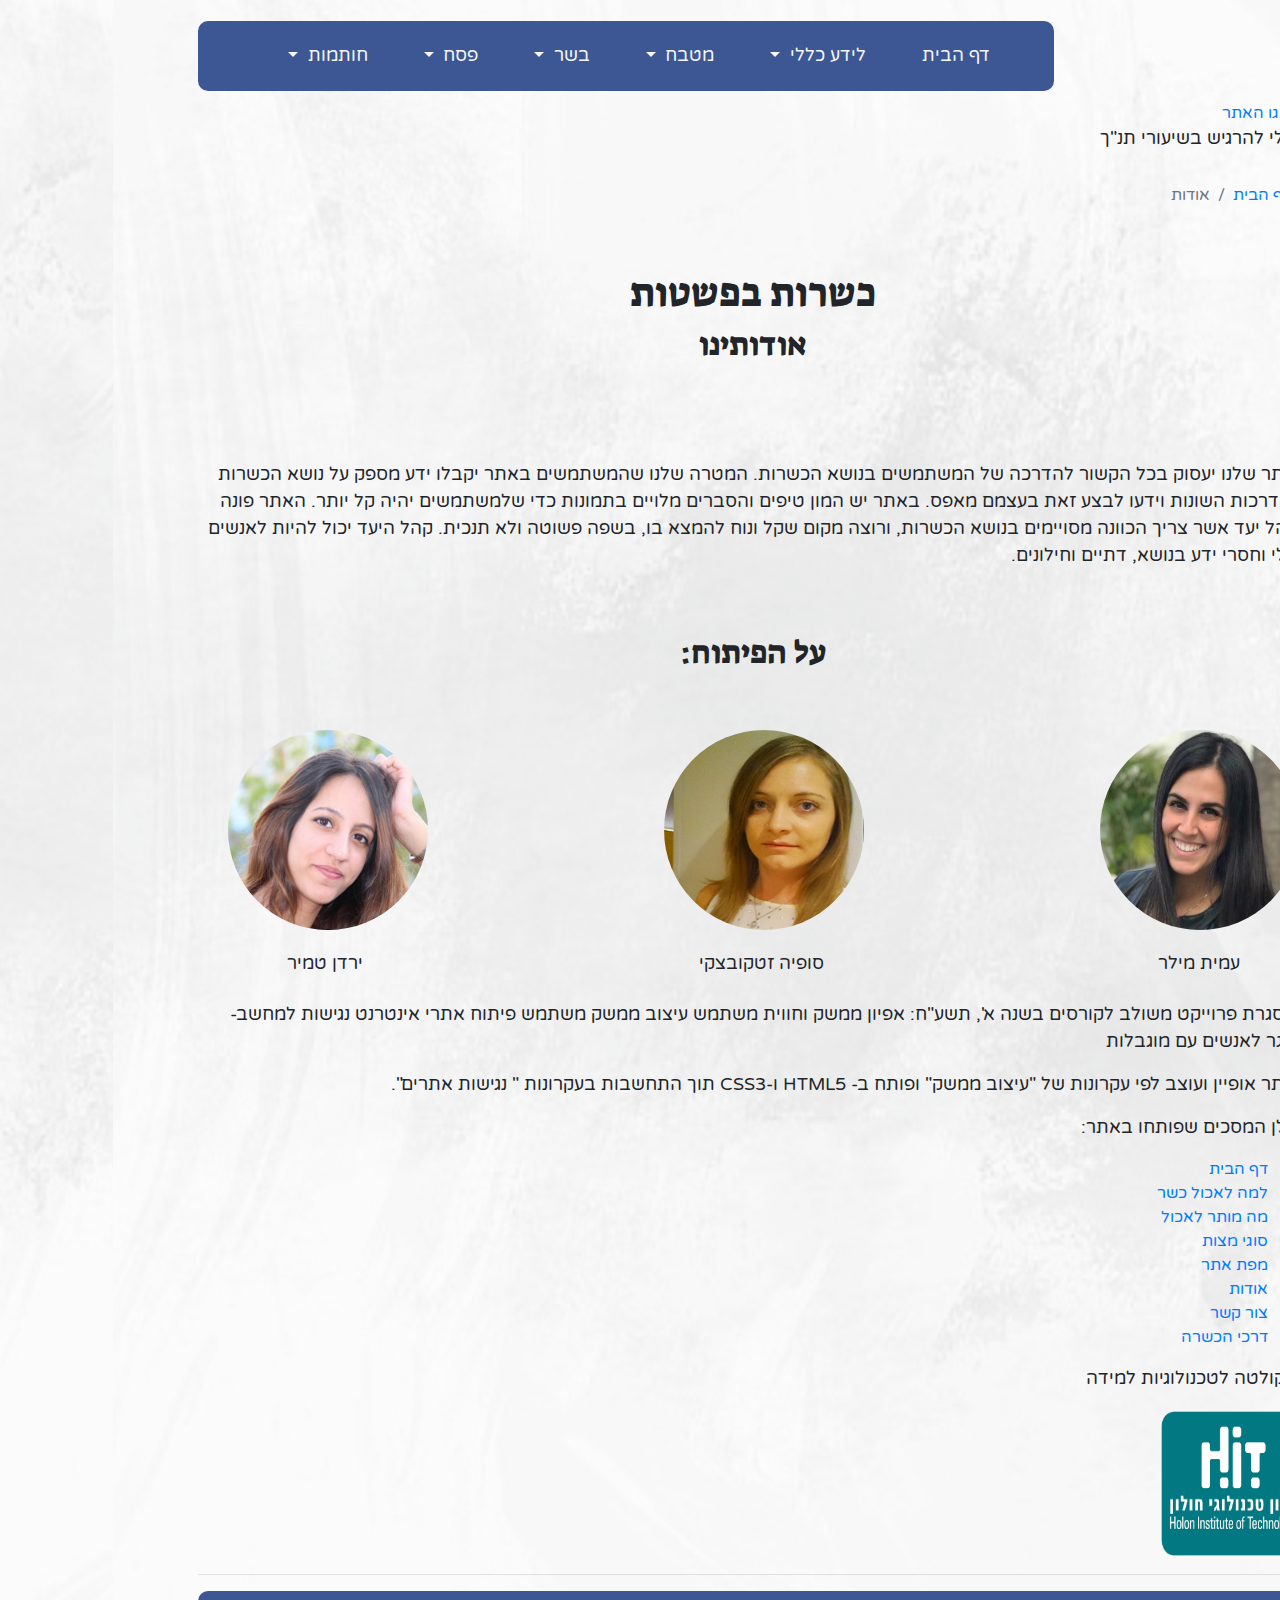
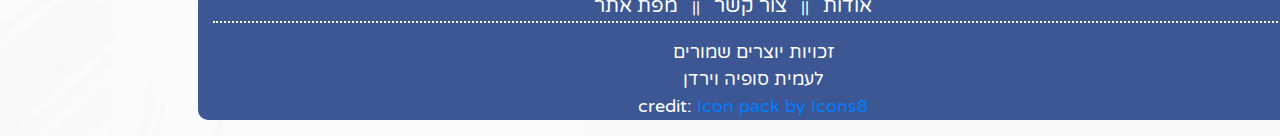
==== KashrootPashtoot_SofiaZatcovetsky_YardenTamir_AmitMiller/about.html @ b6824004 "Add files via upload" ====
﻿<!doctype html>
<html lang="he">
<head>
    <meta charset="utf-8" />
    <title> כשרות בפשטות - אודות</title>
    <meta name="description" content="  דף האודות של אתר הכשרות בפשטות - בדף זה נציג בהרחבה על הפיתוח של האתר ועל הפרוייקט הסופי" />
    <meta name="keywords" content="כשרות, פסח, מצות, בשר, חלב, צור קשר,מה מותר לאכול, סוגי כשרות, בריאות, כלים, סכום,פרווה,סירים,חותמות,אודות" />
    <meta name="author" content="עמית מילר, סופיה זטקובצקי, ירדן טמיר" />
    <meta name="viewport" content="width=device-width, initial-scale=1.0, user-scalable=yes">

    <!-- CSS -->
    <link href="bootstrap/css/bootstrap-reboot.css" rel="stylesheet" />
    <link href="bootstrap/css/bootstrap-grid.css" rel="stylesheet" />
    <link href="bootstrap/css/bootstrap.css" rel="stylesheet" />

    <link href="styles/myStyle.css" rel="stylesheet" />

    <link rel="icon" href="images/favicon.png">
    <!-- Scripts -->
    <script src="jScripts/jquery-1.12.0.min.js"></script>
    <script src="bootstrap/js/bootstrap.js"></script>
</head>
<body>
    <div id="container" class="container">
        <header>
            <a href="index.html"><img src="/images/logologo.png" class="img-responsive" alt="לוגו האתר" width="201" height="156"></a>
            <p>מבלי להרגיש בשיעורי תנ"ך</p>
            <!-- תפריט ניווט-->

            <nav class="navbar navbar-expand-lg navbar-light bg-light ">


                <div class="collapse navbar-collapse" id="navbarNavDropdown">
                    <ul class="navbar-nav">
                        <li class="nav-item active">
                            <a class="nav-link" href="index.html" role="link">דף הבית <span class="sr-only">(current)</span></a>
                        </li>

                        <li class="nav-item dropdown">
                            <a class="nav-link dropdown-toggle" href="#" id="navbarDropdownMenuLink" data-toggle="dropdown" aria-haspopup="true" aria-expanded="false">
                                לידע כללי
                            </a>
                            <div class="dropdown-menu" aria-labelledby="navbarDropdownMenuLink">
                                <a class="dropdown-item active" href="why to eat kosher.html" role="link">למה לאכול כשר?</a>
                                <a class="dropdown-item notActive disabled" href="#">סוגי כשרות</a>
                                <a class="dropdown-item notActive disabled" href="#">פיקוח בריאותי</a>
                            </div>
                        </li>
                        <li class="nav-item dropdown">
                            <a class="nav-link dropdown-toggle" href="#" id="navbarDropdownMenuLink" data-toggle="dropdown" aria-haspopup="true" aria-expanded="false">
                                מטבח
                            </a>
                            <div class="dropdown-menu" aria-labelledby="navbarDropdownMenuLink">
                                <a class="dropdown-item notActive disabled" href="#">סירים</a>
                                <a class="dropdown-item notActive disabled" href="#">כלים וסכו"ם</a>
                                <a class="dropdown-item notActive disabled" href="#">מכשירי חשמל</a>
                            </div>
                        </li>
                        <li class="nav-item dropdown">
                            <a class="nav-link dropdown-toggle" href="#" id="navbarDropdownMenuLink" data-toggle="dropdown" aria-haspopup="true" aria-expanded="false">
                                בשר
                            </a>
                            <div class="dropdown-menu" aria-labelledby="navbarDropdownMenuLink">
                                <a class="dropdown-item active" href="what allowed to eat.html" role="link">מה מותר לאכול?</a>
                                <a class="dropdown-item active" href="ways to kosher.html" role="link">דרכי הכשרה</a>
                                <a class="dropdown-item notActive disabled" href="#">כשר או מוכשר</a>
                            </div>
                        </li>
                        <li class="nav-item dropdown">
                            <a class="nav-link dropdown-toggle" href="#" id="navbarDropdownMenuLink" data-toggle="dropdown" aria-haspopup="true" aria-expanded="false">
                                פסח
                            </a>
                            <div class="dropdown-menu" aria-labelledby="navbarDropdownMenuLink">
                                <a class="dropdown-item notActive disabled" href="#">חמץ וביעור</a>
                                <a class="dropdown-item notActive disabled" href="#">כלים לפסח</a>
                                <a class="dropdown-item active" href="Kinds of matza.html" role="link">סוגי מצות</a>
                            </div>
                        </li>
                        <li class="nav-item dropdown">
                            <a class="nav-link dropdown-toggle" href="#" id="navbarDropdownMenuLink" data-toggle="dropdown" aria-haspopup="true" aria-expanded="false">
                                חותמות
                            </a>
                            <div class="dropdown-menu" aria-labelledby="navbarDropdownMenuLink">
                                <a class="dropdown-item notActive disabled" href="#">בשרי</a>
                                <a class="dropdown-item notActive disabled" href="#">חלבי</a>
                                <a class="dropdown-item notActive disabled" href="#">פרווה</a>
                            </div>
                        </li>
                    </ul>
                </div>
            </nav>
            <nav aria-label="breadcrumb">
                <ol class="breadcrumb">
                    <li class="breadcrumb-item"><a href="index.html" role="link">דף הבית</a></li>
                    <li class="breadcrumb-item active" aria-current="page">אודות</li>
                </ol>
            </nav>
        </header>
        <!-- תוכן -->
        <article>
            <h1 role="heading"> כשרות בפשטות</h1>
            <h2 role="heading">אודותינו</h2>
            <br /><br />
            <p>
                האתר שלנו יעסוק בכל הקשור להדרכה של המשתמשים בנושא הכשרות.
                המטרה שלנו שהמשתמשים באתר יקבלו ידע מספק על נושא הכשרות וההדרכות השונות וידעו לבצע זאת בעצמם מאפס.
                באתר יש המון טיפים והסברים מלויים בתמונות כדי שלמשתמשים יהיה קל יותר.
                האתר פונה לקהל יעד אשר צריך הכוונה מסויימים בנושא הכשרות, ורוצה מקום שקל ונוח להמצא בו, בשפה פשוטה ולא תנכית.
                קהל היעד יכול להיות לאנשים בעלי וחסרי ידע בנושא, דתיים וחילונים.
            </p><br /><br />
            <h2 role="heading">  על הפיתוח:</h2>

            <div class="d-flex bd-highlight" id="pic">
                <div class="p-2 flex-fill bd-highlight">
                    <img class="us" src="images/amit2.png" role="img" alt="עמית מילר" />
                    <p id="amit">עמית מילר</p>
                </div>
                <div class="p-2 flex-fill bd-highlight">
                    <img class="us" src="images/sofia.png" role="img" alt="סופיה זטקובצקי" />
                    <p id="sofia">סופיה זטקובצקי</p>
                </div>
                <div class="p-2 flex-fill bd-highlight">
                    <img class="us" src="images/yarden.png" role="img" alt="ירדן טמיר" />
                    <p id="yarden">ירדן טמיר</p>
                </div>
            </div>
            <p>
                במסגרת פרוייקט משולב לקורסים בשנה א', תשע"ח:
                אפיון ממשק וחווית משתמש
                עיצוב ממשק משתמש
                פיתוח אתרי אינטרנט
                נגישות למחשב- אתגר לאנשים עם מוגבלות
            </p>
            <p>
                האתר אופיין ועוצב לפי עקרונות של "עיצוב ממשק" ופותח ב- HTML5 ו-CSS3
                תוך התחשבות בעקרונות " נגישות אתרים".
            </p>
            <p>
                להלן המסכים שפותחו באתר:
                <ul>
                    <li> <a href="index.html" role="link"> דף הבית</a> </li>
                    <li><a href="why to eat kosher.html" role="link"> למה לאכול כשר</a> </li>
                    <li><a href="what allowed to eat.html" role="link">מה מותר לאכול</a> </li>
                    <li> <a href="Kinds of Matza.html" role="link"> סוגי מצות</a> </li>
                    <li> <a href="siteMap.html" role="link">מפת אתר</a> </li>
                    <li> <a href="about.html" role="link">אודות</a> </li>
                    <li> <a href="contactUs.html" role="link">צור קשר</a></li>
                    <li> <a href="ways to kosher.html" role="link">דרכי הכשרה</a></li>
                </ul>
            </p>

            <p> הפקולטה לטכנולוגיות למידה</p>
            <img src="images/hit.png" id="hit" role="img" alt="לוגו של HIT" />

        </article>
        <!-- פוטר-->
        <hr />
        <footer class="container-fluid text-center">
            <nav>
                <ul id="KishurNosaf">
                    <li class="d-inline"> <a class="text-white foot" href="about.html" role="link">אודות</a> </li>
                    <li class="d-inline text-white"> || </li>
                    <li class="d-inline"> <a class="text-white foot" href="contactUs.html" role="link">צור קשר</a></li>
                    <li class="d-inline text-white"> || </li>
                    <li class="d-inline"> <a class="text-white foot" href="siteMap.html" role="link">מפת אתר</a> </li>
                </ul>
            </nav>
            <p id="lemata">
                זכויות יוצרים שמורים <br />
                לעמית סופיה וירדן <br />
                credit: <a href="https://icons8.com" role="link">Icon pack by Icons8</a>
            </p>
        </footer>
    </div>
</body>
</html>
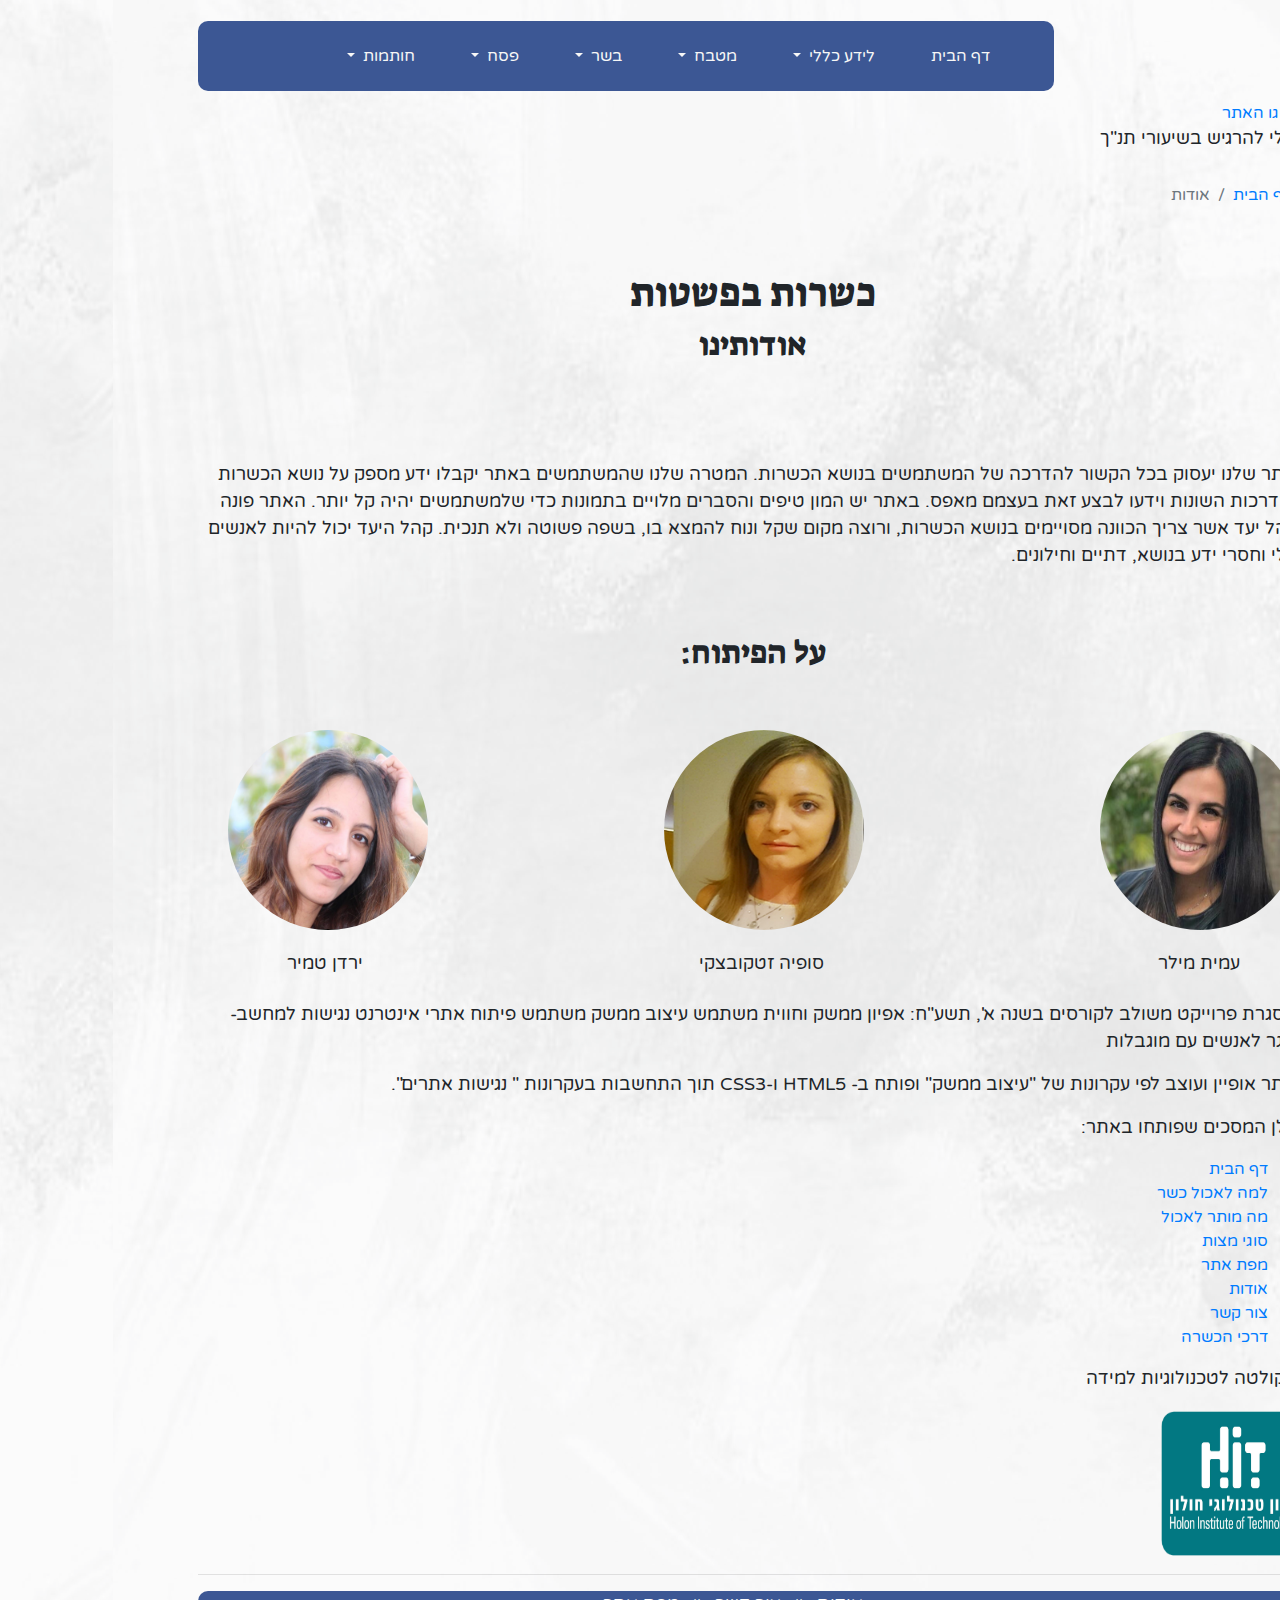
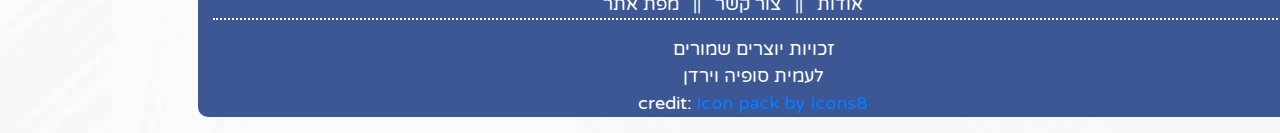
==== commit eb13176b: "Add files via upload" ====
--- a/KashrootPashtoot_SofiaZatcovetsky_YardenTamir_AmitMiller/about.html
+++ b/KashrootPashtoot_SofiaZatcovetsky_YardenTamir_AmitMiller/about.html
@@ -23,7 +23,7 @@
 <body>
     <div id="container" class="container">
         <header>
-            <a href="index.html"><img src="/images/logologo.png" class="img-responsive" alt="לוגו האתר" width="201" height="156"></a>
+            <a href="index.html"><img src="/images/golo.png" class="img-responsive" alt="לוגו האתר" width="201" height="156"></a>
             <p>מבלי להרגיש בשיעורי תנ"ך</p>
             <!-- תפריט ניווט-->
 
--- a/KashrootPashtoot_SofiaZatcovetsky_YardenTamir_AmitMiller/styles/myStyle.css
+++ b/KashrootPashtoot_SofiaZatcovetsky_YardenTamir_AmitMiller/styles/myStyle.css
@@ -41,7 +41,7 @@
 }
  .navbar   .navbar-nav li a   {
         color: #f7f7f7 !important;
-        font-size:large;
+        font-size:medium;
 
  }
     .navbar .nav-item .dropdown-menu   {
@@ -65,13 +65,13 @@
     border-radius: 10px;
 }
 .foot{
-    font-size:20px;
+    font-size:18px;
     margin:0px 10px;
 }
 .resize-circle {
     width: 180px;
     height: 180px;
-    margin-top: -50px;
+    margin-top: -20px;
 }
 #RekaYellow {
     margin-top: 200px;
@@ -82,7 +82,7 @@
     margin-top:-370px;
 }
 p{
-    font-size:large;
+    font-size:18px;
 }
 ::-webkit-scrollbar {
     width: 20px;
@@ -131,13 +131,14 @@
 }
 .q {
     color: azure;
-    font-size:larger;
+    font-size:18px;
 }
     .q:hover {
         color: azure
     }
     .part{
-        font-size:36px;
+        font-size:28px;
+        margin-top:50px;
     }
 .bg-danger {
     background-color: #BC2E3B !important;
@@ -166,7 +167,7 @@
 .answer {
     margin-right: 10px;
     margin-bottom: 2px;
-    font-size:medium;
+    font-size:small;
 }
 .text-danger {
     color: #BC2E3B !important;
@@ -200,7 +201,7 @@
     border:1px solid #3c5794 !important;
 }
 .koteret{
-    font-size:larger;
+    font-size:medium;
 }
 .carousel-inner{
     width:800px;
@@ -259,7 +260,7 @@
 .tabim{
     margin:10px 90px;
     font-weight:bold;
-    font-size:40px;
+    font-size:25px;
     /*text-decoration-line:underline;*/
     border-style:solid;
     border-width:2px;
@@ -281,7 +282,7 @@
     margin-top:100px;
 }
 .under{
-    font-size:x-large;
+    font-size:medium;
     font-weight:bold;
 }
 #line-above {
